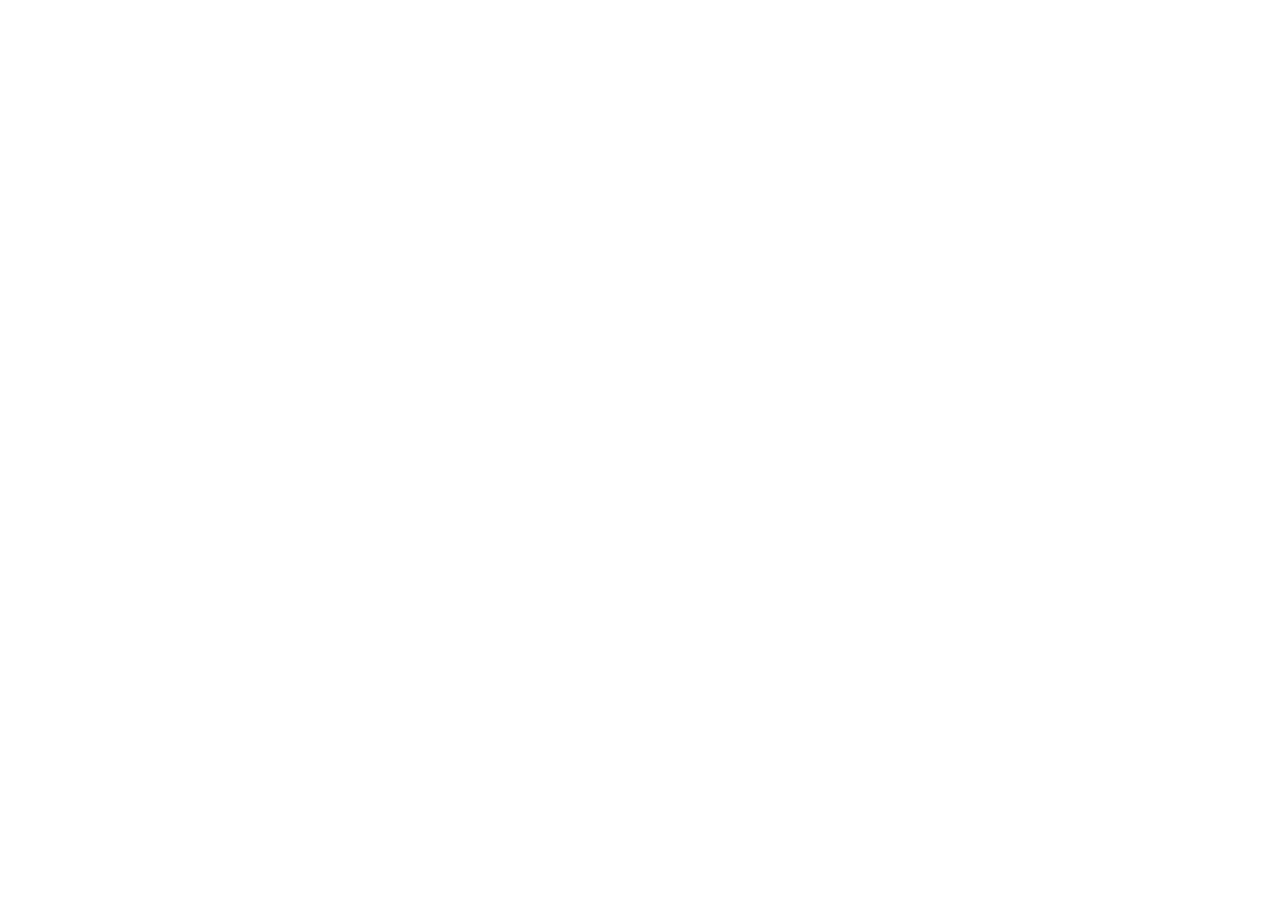
==== index.html @ f939bf42 "Auto-generated commit [ci skip]" ====
<!DOCTYPE html><html lang="en"><head>
  <meta charset="utf-8">
  <title>Todolist</title>
  <base href="https://github.com/amonmar786l/todolistamm/">
  <meta name="viewport" content="width=device-width, initial-scale=1">
  <link rel="icon" type="image/x-icon" href="favicon.ico">
<link rel="stylesheet" href="styles.ef46db3751d8e999.css"></head>
<body>
  <app-root></app-root>
<script src="runtime.64e807831dbcdc59.js" type="module"></script><script src="polyfills.5b649fe989f4d411.js" type="module"></script><script src="main.da070bd127b5041b.js" type="module"></script>

</body></html>
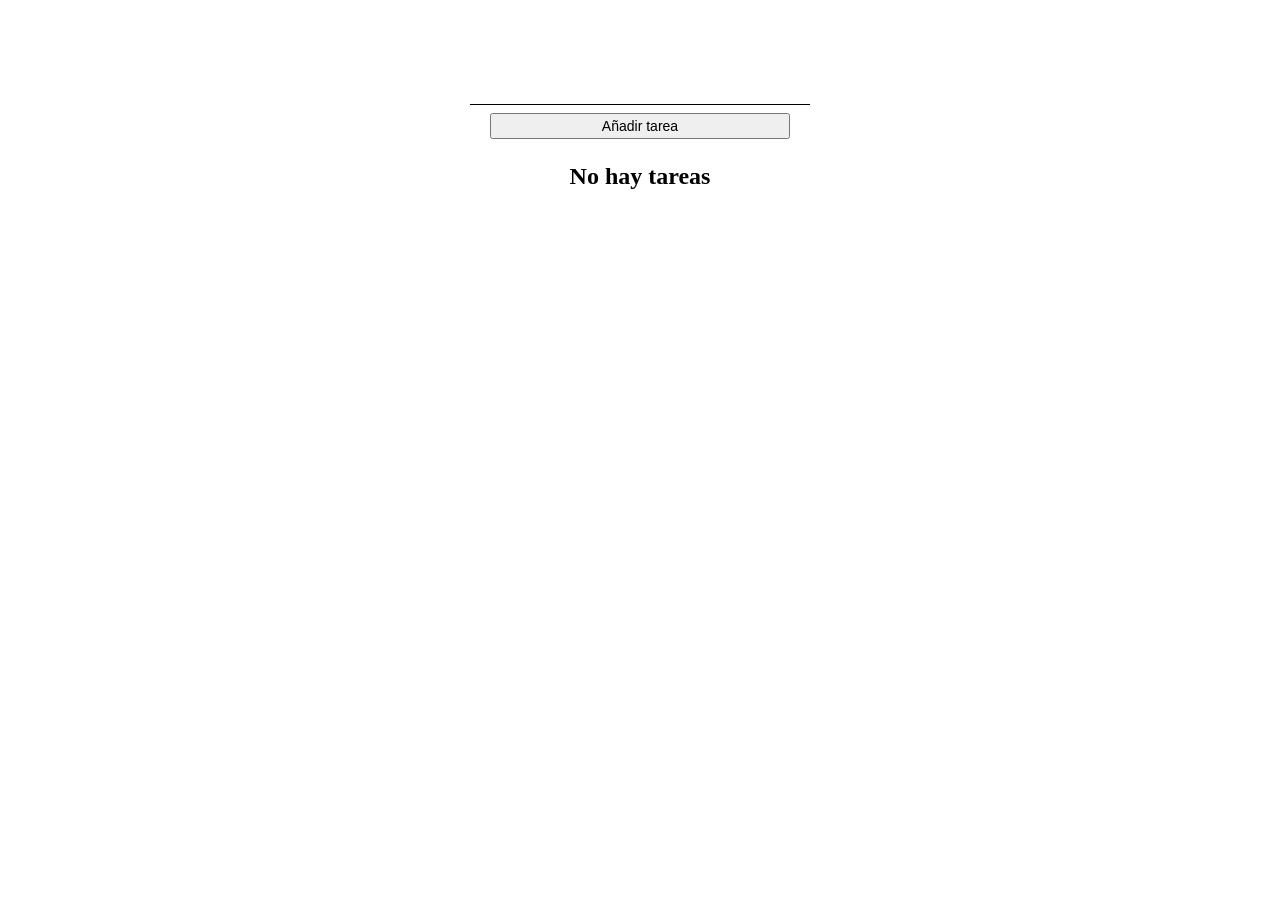
==== commit b9bc8ea7: "Auto-generated commit [ci skip]" ====
--- a/index.html
+++ b/index.html
@@ -1,7 +1,7 @@
 <!DOCTYPE html><html lang="en"><head>
   <meta charset="utf-8">
   <title>Todolist</title>
-  <base href="https://github.com/amonmar786l/todolistamm/">
+  <base href="https://amonmar786l.github.io/todolistamm/">
   <meta name="viewport" content="width=device-width, initial-scale=1">
   <link rel="icon" type="image/x-icon" href="favicon.ico">
 <link rel="stylesheet" href="styles.ef46db3751d8e999.css"></head>
